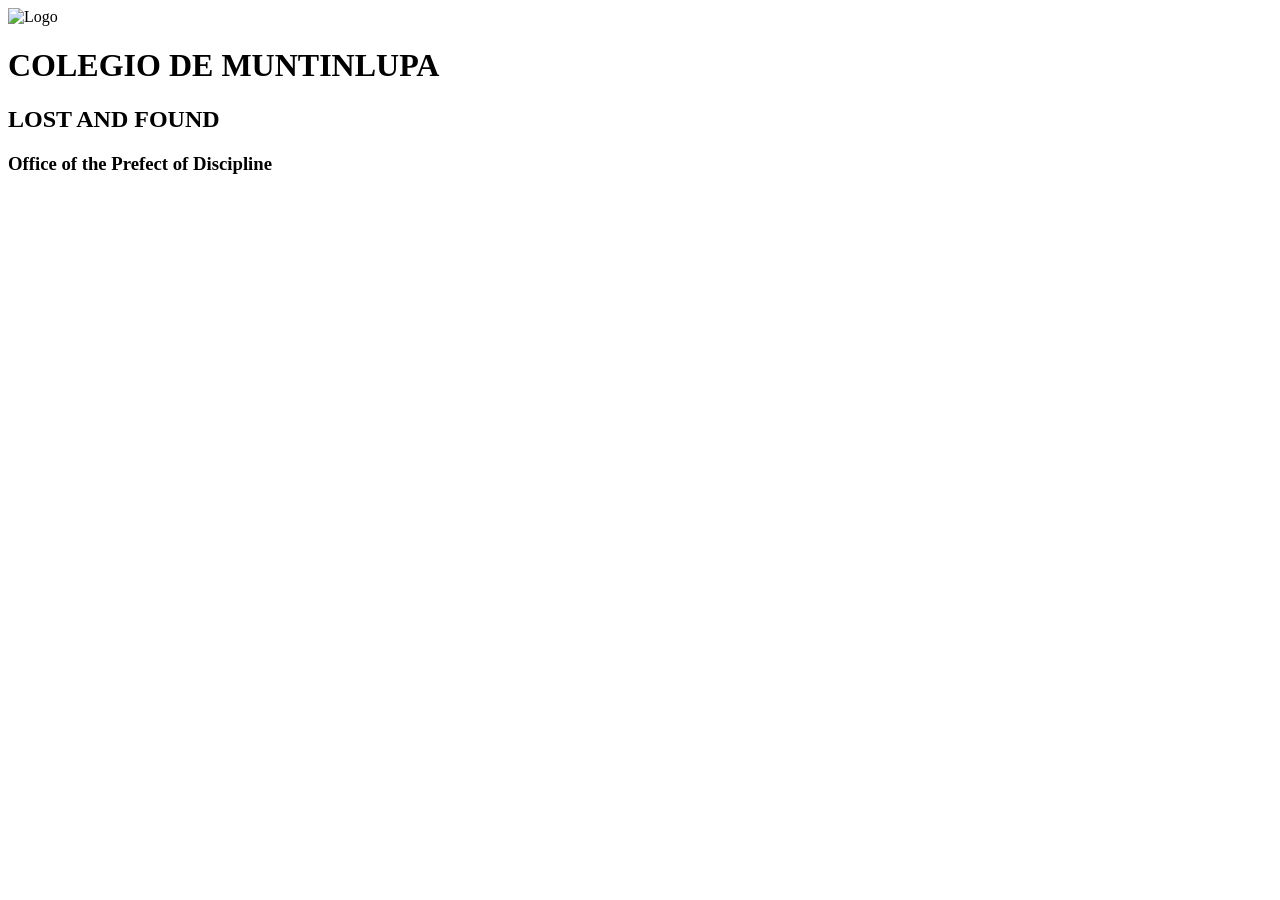
==== User Interface/user.html @ dc284efa "Rename user.html to User Interface/user.html" ====
<!DOCTYPE html>
    <html lang="en">
    <head>
        <link href="https://fonts.googleapis.com/css2?family=DM+Sans:ital,opsz,wght@0,9..40,100..1000;1,9..40,100..1000&display=swap" rel="stylesheet">
        <meta charset="UTF-8">
        <meta name="viewport" content="width=device-width, initial-scale=1.0, maximum-scale=1.0, user-scalable=no">
        <title>CDM Lost and Found</title>
        <link rel="stylesheet" href="lost.css">
    </head>
    <body>
        <header class="header">
            <div class="logo-background">
                <img class="school-logo" src="CDM logo transparent.png" alt="Logo">
            </div>
            <div class="header-titles">
                <h1>COLEGIO DE MUNTINLUPA</h1>
                <h2>LOST AND FOUND</h2>
                <h3>Office of the Prefect of Discipline</h3>
            </div>
        </header>
        <main class="main-content">
            <div class="item-list-container">
                <ul class="item-list">
                </ul>
            </div>
        </main>
    <script src="submitlost.js"></script>
    </body>
    </html>
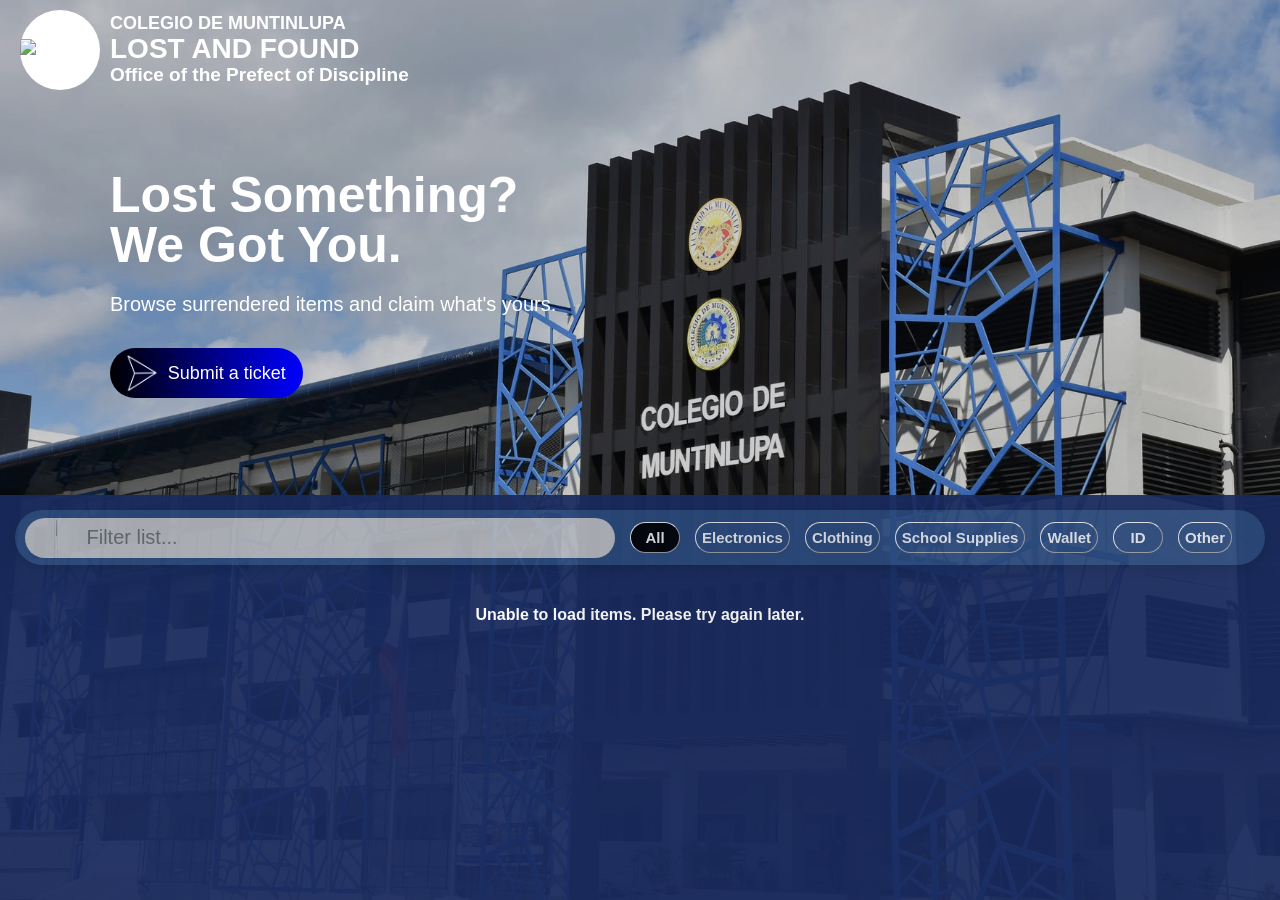
==== commit e6630713: "Final replacements" ====
--- a/User Interface/user.html
+++ b/User Interface/user.html
@@ -1,29 +1,29 @@
-    <!DOCTYPE html>
-    <html lang="en">
-    <head>
-        <link href="https://fonts.googleapis.com/css2?family=DM+Sans:ital,opsz,wght@0,9..40,100..1000;1,9..40,100..1000&display=swap" rel="stylesheet">
-        <meta charset="UTF-8">
-        <meta name="viewport" content="width=device-width, initial-scale=1.0, maximum-scale=1.0, user-scalable=no">
-        <title>CDM Lost and Found</title>
-        <link rel="stylesheet" href="lost.css">
-    </head>
-    <body>
-        <header class="header">
-            <div class="logo-background">
-                <img class="school-logo" src="CDM logo transparent.png" alt="Logo">
-            </div>
-            <div class="header-titles">
-                <h1>COLEGIO DE MUNTINLUPA</h1>
-                <h2>LOST AND FOUND</h2>
-                <h3>Office of the Prefect of Discipline</h3>
-            </div>
-        </header>
-        <main class="main-content">
-            <div class="item-list-container">
-                <ul class="item-list">
-                </ul>
-            </div>
-        </main>
-    <script src="submitlost.js"></script>
-    </body>
-    </html>
+    <!DOCTYPE html>
+    <html lang="en">
+    <head>
+        <link href="https://fonts.googleapis.com/css2?family=DM+Sans:ital,opsz,wght@0,9..40,100..1000;1,9..40,100..1000&display=swap" rel="stylesheet">
+        <meta charset="UTF-8">
+        <meta name="viewport" content="width=device-width, initial-scale=1.0, maximum-scale=1.0, user-scalable=no">
+        <title>CDM Lost and Found</title>
+        <link rel="stylesheet" href="lost.css">
+    </head>
+    <body>
+        <header class="header">
+            <div class="logo-background">
+                <img class="school-logo" src="CDM logo transparent.png" alt="Logo">
+            </div>
+            <div class="header-titles">
+                <h1>COLEGIO DE MUNTINLUPA</h1>
+                <h2>LOST AND FOUND</h2>
+                <h3>Office of the Prefect of Discipline</h3>
+            </div>
+        </header>
+        <main class="main-content">
+            <div class="item-list-container">
+                <ul class="item-list">
+                </ul>
+            </div>
+        </main>
+    <script src="submitlost.js"></script>
+    </body>
+    </html>
--- a/User Interface/lost.css
+++ b/User Interface/lost.css
@@ -0,0 +1,214 @@
+body {
+    margin: 0;
+    font-family: 'DM Sans', sans-serif;
+    color: #333;
+    background-color: black;
+    position: relative;
+    min-height: 100vh;
+}
+
+body::before {
+    content: "";
+    position: fixed;
+    top: -30px;
+    left: 0;
+    height: 100%;
+    width: 100%;
+    opacity: 0.8;
+    z-index: -1;
+    transform: scale(1.1);
+    background-image: url('CDM\ background.jpg');
+    background-size: cover;
+    background-position: center;
+    background-attachment: fixed;
+    background-repeat: no-repeat;
+}
+
+.header {
+    color: #fff;
+    font-size: 20px;
+    padding: 10px 20px;
+    display: flex;
+    justify-content: flex-start;
+    align-items: center;
+    position: fixed;
+    width: 100%;
+    z-index: 1000;
+}
+
+.logo-background {
+    background-color: white;
+    display: flex;
+    align-items: center;
+    justify-content: center;
+    border-radius: 50%;
+    width: 80px;
+    height: 80px;
+    margin-right: 10px;
+    flex-shrink: 0;
+}
+
+.school-logo {
+    width: 90px;
+    height: auto;
+}
+
+.header-titles {
+    display: flex;
+    flex-direction: column;
+    justify-content: center;
+}
+
+.header-titles h1 {
+    font-size: 18px;
+    font-weight: bold;
+    margin: 0;
+    line-height: 1.1;
+}
+
+.header-titles h2 {
+    font-size: 28px;
+    font-weight: bold;
+    margin: 0;
+    line-height: 1.1;
+}
+
+.header-titles h3 {
+    font-size: 19px;
+    font-weight: bold;
+    margin: 0;
+    line-height: 1.1;
+}
+
+
+
+
+@property --grad-color-1 {
+    syntax: '<color>';
+    initial-value: black;
+    inherits: false;
+}
+
+
+
+
+@property --grad-color-2 {
+    syntax: '<color>';
+    initial-value: blue;
+    inherits: false;
+}
+
+
+
+
+.create-ticket-btn {
+    background: linear-gradient(to right, var(--grad-color-1), var(--grad-color-2));
+    color: white;
+    cursor: pointer;
+    height: 50px;
+    padding: 10px;
+    border-radius: 50px;
+    border: none;
+    transition: transform 0.2s ease, --grad-color-1 0.5s ease, --grad-color-2 0.5s ease;
+    font-size: 18px;
+    display: flex; 
+    flex-direction: row; 
+    padding: 5px 15px; 
+    gap: 10px; 
+    align-items: center;
+}
+
+
+
+
+.create-ticket-btn:hover {
+    --grad-color-1: blue;
+    --grad-color-2: black;
+    transform: scale(1.5);
+    color: white;
+}
+
+
+
+
+
+.main-content {
+    display: flex;
+    flex-direction: column;
+    justify-content: center;
+    align-items: center;
+    min-height: calc(100vh - 70px);
+    padding: 20px;
+    box-sizing: border-box;
+    padding-top: 150px;
+    padding-left: 20px;
+    padding-right: 20px;
+    padding-bottom: 20px;
+}
+
+
+
+
+.item-list-container {
+    background-color: #192b5e;
+    opacity: 0.93;
+    padding: 15px;
+    box-shadow: 0 4px 8px rgba(0, 0, 0, 0.1);
+    width: 100vw;
+    text-align: center;
+    justify-content: center;
+    position: fixed;
+    height: 45vh;
+    bottom: 0;
+    left: 0;
+    margin: 0;
+    box-sizing: border-box;
+    display: block;
+    overflow-y: auto;
+    overflow-x: hidden;
+    scroll-behavior: smooth;
+}
+
+
+
+
+
+.item-list {
+    list-style: none;
+    display: grid;
+    padding: 25px 20px 20px 20px;
+    gap: 10px;
+    margin: 0;
+    position: relative;
+    grid-template-columns: repeat(4, 1fr);
+    align-content: start;
+}
+
+.item-list.is-empty {
+    display: flex;
+    justify-content: center;
+    align-items: center;
+}
+
+.item-list li {
+    background-color: #111b35;
+    text-align: left;
+    padding: 15px;
+    font-size: 18px;
+    color: #fff;
+    transition: background-color 0.2s ease;
+    display: flex;
+    flex-direction: column;
+    justify-content: space-between;
+    min-height: 120px;
+    max-width: 400px;
+    align-items: flex-start;
+}
+
+
+
+
+.item-list li:hover {
+    transform: translateY(-2px);
+    background-color: #1b284d;
+}
